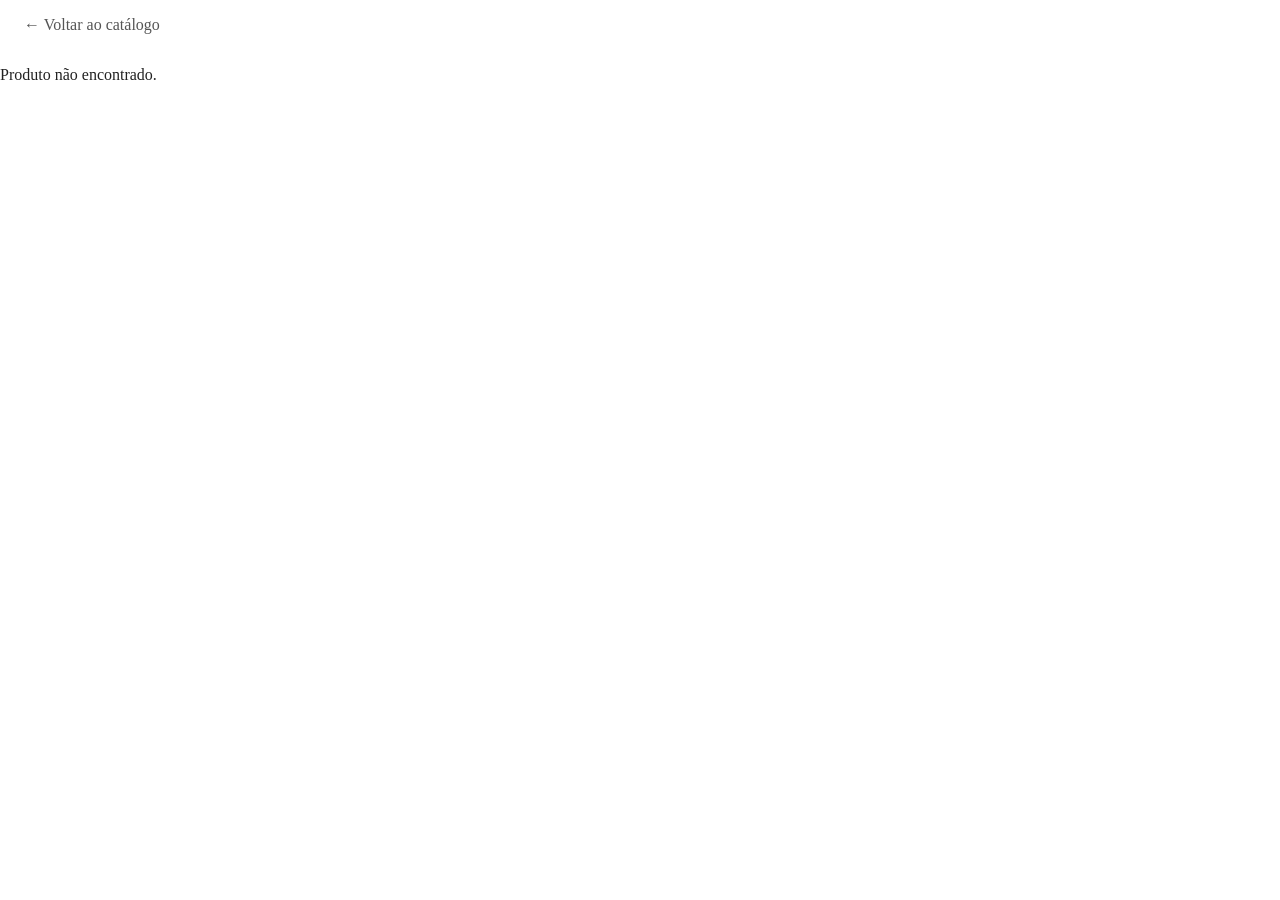
==== public/detalhes.html @ 395fdbd8 "Inicio" ====
<!DOCTYPE html>
<html lang="pt-br">

<head>
    <meta charset="UTF-8">
    <meta name="viewport" content="width=device-width, initial-scale=1.0">
    <title>Detalhes do Produto</title>
    <link rel="stylesheet" href="./assets/css/detalhes/style.css">
</head>

<body>
     <header>
        <a href="index.html">← Voltar ao catálogo</a>
    </header>

    <main>
        <div id="product-details"></div>
    </main>

    <script src="./assets/js/app.js"></script>
</body>

</html>
---- public/assets/css/detalhes/style.css ----
body {
    margin: 0;
    background: #ffffff;
    color: #222;
}

header {
    padding: 16px 24px;
}

header a {
    text-decoration: none;
    color: #555;
}

img {
    width: 260px;
    height: 260px;
    object-fit: cover;
}

.details-price {
    font-size: 1.5rem;
    font-weight: bold;
    margin: 0;
}

.details-stock {
    font-size: 0.9rem;
    font-weight: 600;
}

.em-estoque {
    color: #2a9d5c;
}

.indisponivel {
    color: #c0392b;
}
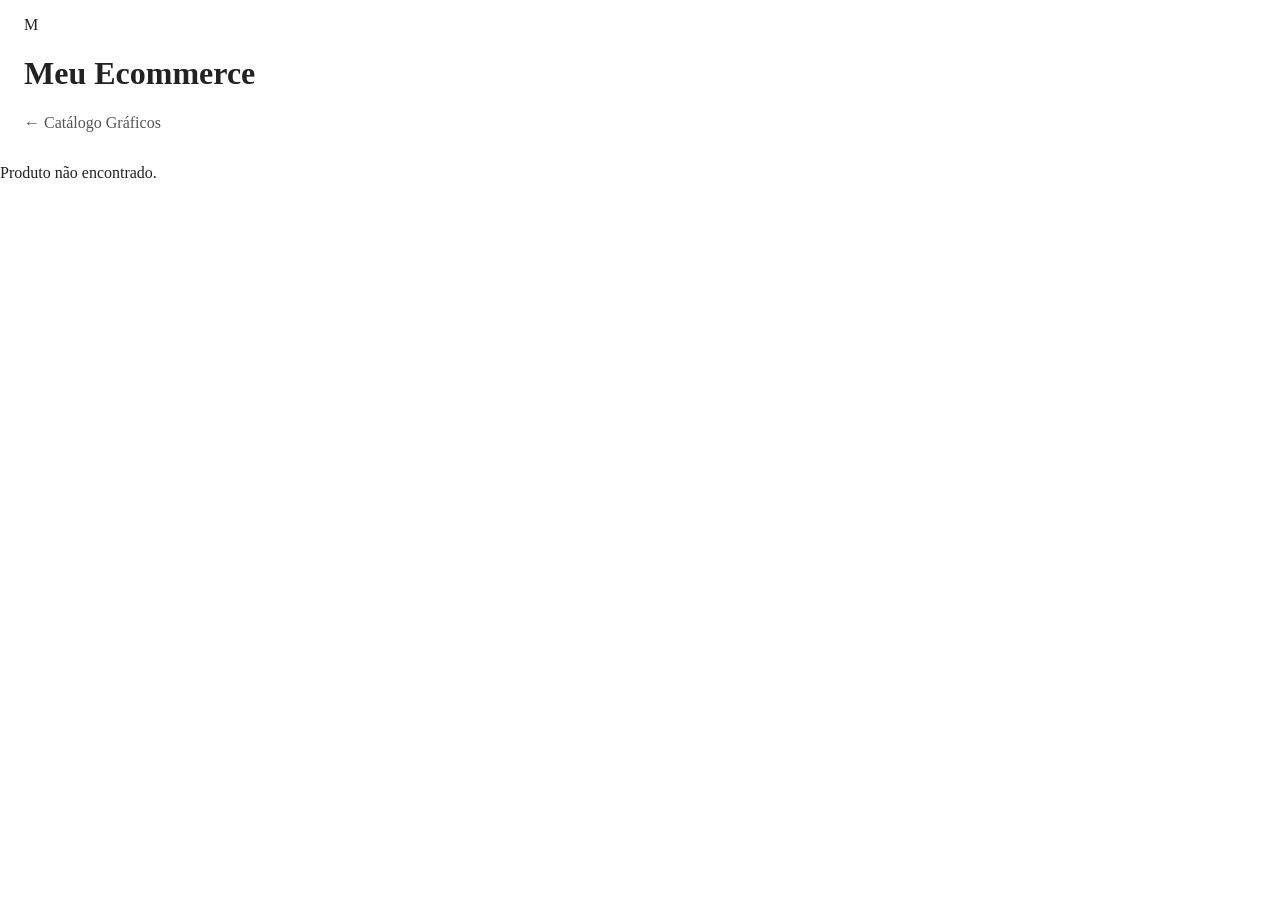
==== commit 5c4fe15b: "Atividade Prática - Login + Personalização - matrícula: 907539" ====
--- a/public/detalhes.html
+++ b/public/detalhes.html
@@ -9,8 +9,15 @@
 </head>
 
 <body>
-     <header>
-        <a href="index.html">← Voltar ao catálogo</a>
+    <header>
+        <div class="header-logo">
+            <div class="logo-mark"><span>M</span></div>
+            <h1>Meu Ecommerce</h1>
+        </div>
+        <nav class="header-nav">
+            <a href="./home.html">← Catálogo</a>
+            <a href="./graficos.html">Gráficos</a>
+        </nav>
     </header>
 
     <main>
